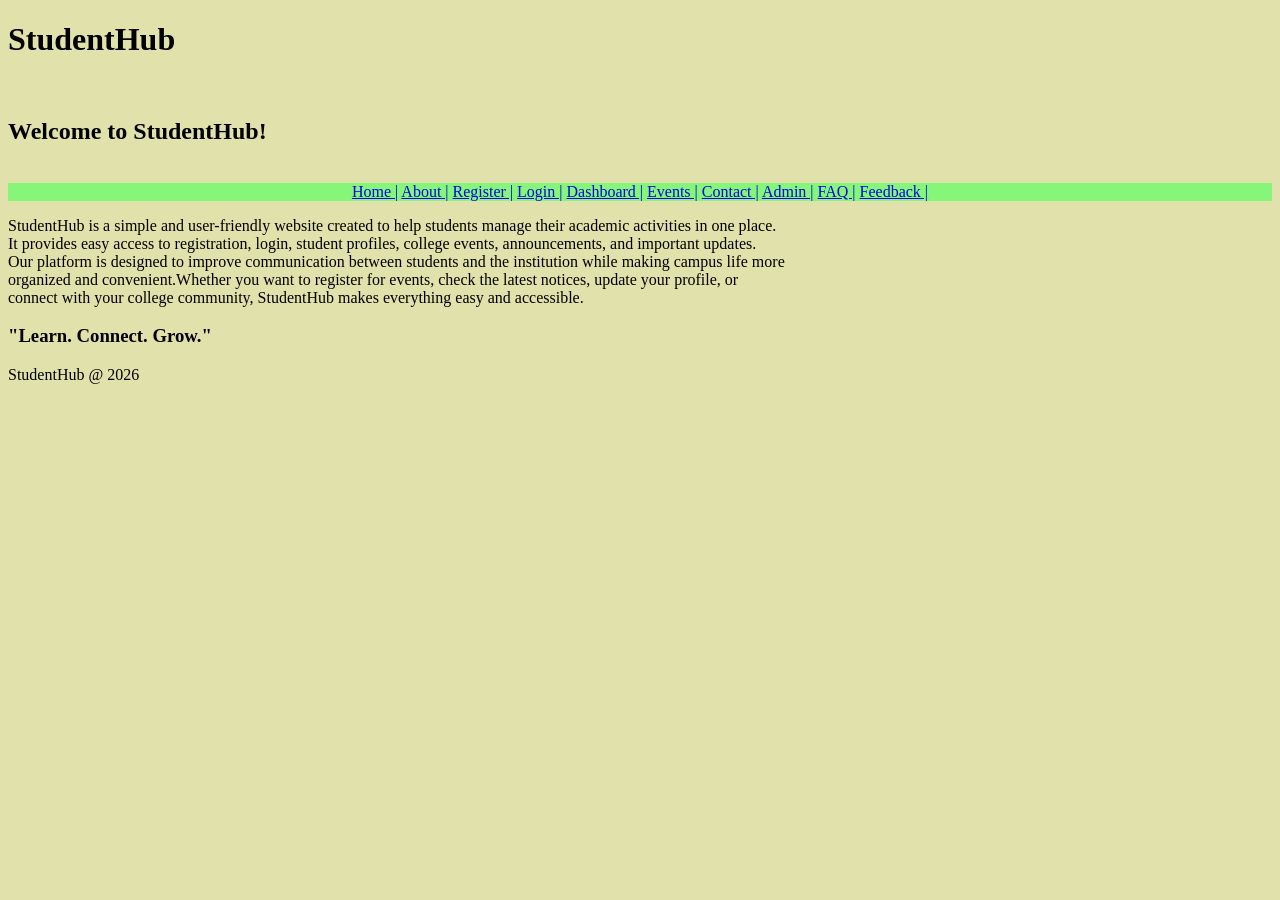
==== practical 2/index.html @ a0fa465a "Add files via upload" ====
<!DOCTYPE html>
<html lang="en">
    <header>
        <title>StudentHub</title>
    </header>
    <body style="background-color: rgb(225, 225, 172);">
        <h1>StudentHub</h1>
        <br>
        <h2>Welcome to StudentHub!</h2>
        <br>
        <nav style="background-color: rgb(133, 246, 120);text-align: center;">
        <a href="pages/home.html" target="_parent">Home   |</a>
        <a href="pages/about.html" target="_parent">   About   |</a>
        <a href="pages/register.html" target="_parent">   Register   |</a>
        <a href="pages/login.html" target="_parent">   Login   |</a>
        <a href="pages/dashboard.html" target="_parent">   Dashboard   |</a>
        <a href="pages/event.html" target="_parent">   Events   |</a>  
        <a href="pages/contact.html" target="_parent">   Contact   |</a>
        <a href="pages/admin.html" target="_parent">   Admin   |</a>
        <a href="pages/faq.html" target="_parent">   FAQ   |</a>
        <a href="pages/feedback.html" target="_parent">   Feedback   |</a>
        </nav>
        <p>StudentHub is a simple and user-friendly website created to help students manage their academic activities in one place.<br>
            It provides easy access to registration, login, student profiles, college events, announcements, and important updates.<br>
            Our platform is designed to improve communication between students and the institution while making campus life more<br>
            organized and convenient.Whether you want to register for events, check the latest notices, update your profile, or<br> 
            connect with your college community, StudentHub makes everything easy and accessible.<br>
            <h3>"Learn. Connect. Grow."</h3>
        </p>
    </body>
    <footer>StudentHub @ 2026</footer>
</html>
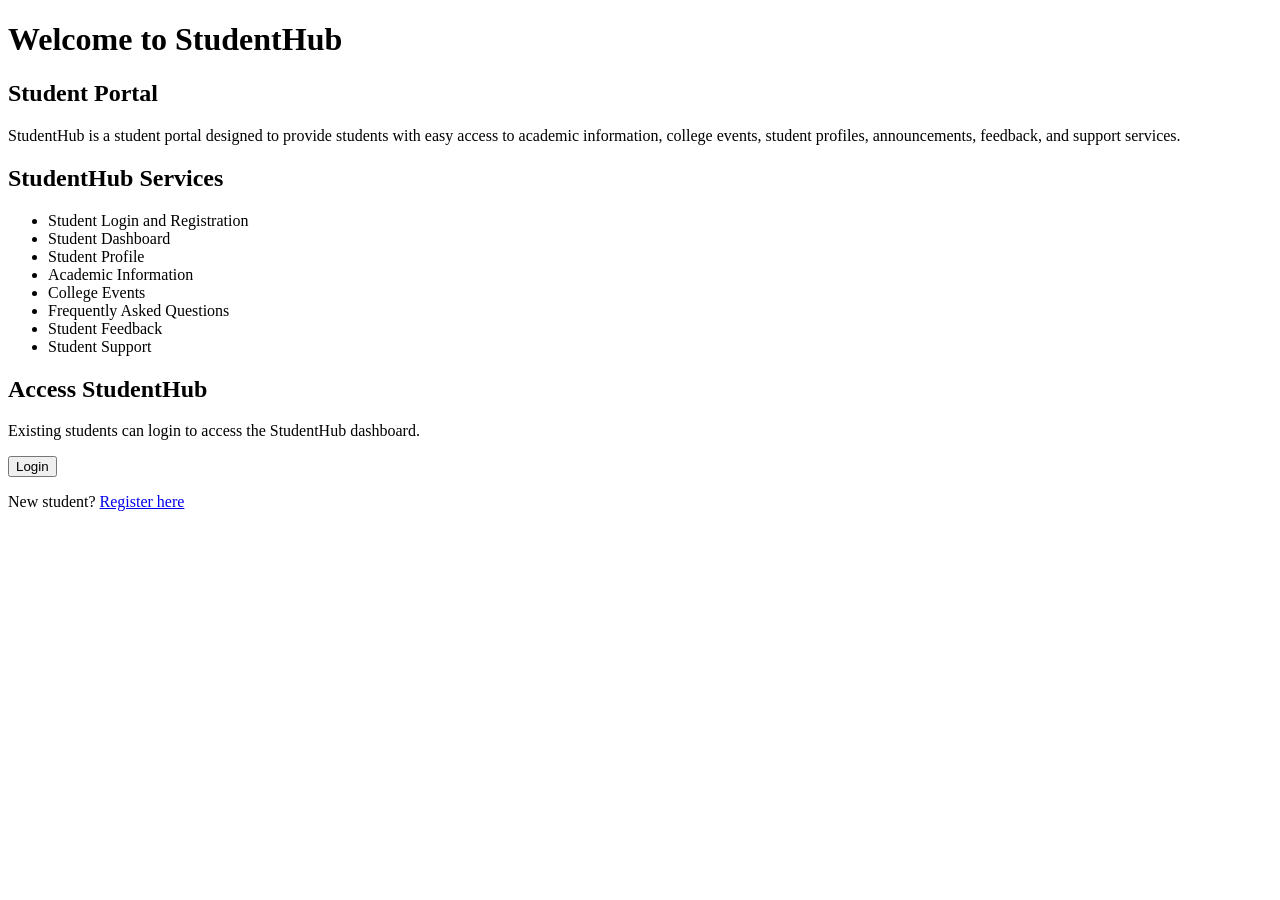
==== commit db79515a: "Update index.html" ====
--- a/practical 2/index.html
+++ b/practical 2/index.html
@@ -1,32 +1,51 @@
 <!DOCTYPE html>
 <html lang="en">
-    <header>
-        <title>StudentHub</title>
-    </header>
-    <body style="background-color: rgb(225, 225, 172);">
-        <h1>StudentHub</h1>
-        <br>
-        <h2>Welcome to StudentHub!</h2>
-        <br>
-        <nav style="background-color: rgb(133, 246, 120);text-align: center;">
-        <a href="pages/home.html" target="_parent">Home   |</a>
-        <a href="pages/about.html" target="_parent">   About   |</a>
-        <a href="pages/register.html" target="_parent">   Register   |</a>
-        <a href="pages/login.html" target="_parent">   Login   |</a>
-        <a href="pages/dashboard.html" target="_parent">   Dashboard   |</a>
-        <a href="pages/event.html" target="_parent">   Events   |</a>  
-        <a href="pages/contact.html" target="_parent">   Contact   |</a>
-        <a href="pages/admin.html" target="_parent">   Admin   |</a>
-        <a href="pages/faq.html" target="_parent">   FAQ   |</a>
-        <a href="pages/feedback.html" target="_parent">   Feedback   |</a>
-        </nav>
-        <p>StudentHub is a simple and user-friendly website created to help students manage their academic activities in one place.<br>
-            It provides easy access to registration, login, student profiles, college events, announcements, and important updates.<br>
-            Our platform is designed to improve communication between students and the institution while making campus life more<br>
-            organized and convenient.Whether you want to register for events, check the latest notices, update your profile, or<br> 
-            connect with your college community, StudentHub makes everything easy and accessible.<br>
-            <h3>"Learn. Connect. Grow."</h3>
-        </p>
-    </body>
-    <footer>StudentHub @ 2026</footer>
-</html>+<head>
+    <meta charset="UTF-8">
+    <meta name="viewport" content="width=device-width, initial-scale=1.0">
+    <title>StudentHub</title>
+    <link rel="stylesheet" href="CSS/style.css">
+</head>
+
+<body>
+
+<h1>Welcome to StudentHub</h1>
+
+<h2>Student Portal</h2>
+
+<p>
+    StudentHub is a student portal designed to provide students with
+    easy access to academic information, college events, student profiles,
+    announcements, feedback, and support services.
+</p>
+
+<h2>StudentHub Services</h2>
+
+<ul>
+    <li>Student Login and Registration</li>
+    <li>Student Dashboard</li>
+    <li>Student Profile</li>
+    <li>Academic Information</li>
+    <li>College Events</li>
+    <li>Frequently Asked Questions</li>
+    <li>Student Feedback</li>
+    <li>Student Support</li>
+</ul>
+
+<h2>Access StudentHub</h2>
+
+<p>
+    Existing students can login to access the StudentHub dashboard.
+</p>
+
+<form action="pages/login.html">
+    <input type="submit" value="Login">
+</form>
+
+<p>
+    New student?
+    <a href="pages/register.html">Register here</a>
+</p>
+
+</body>
+</html>
